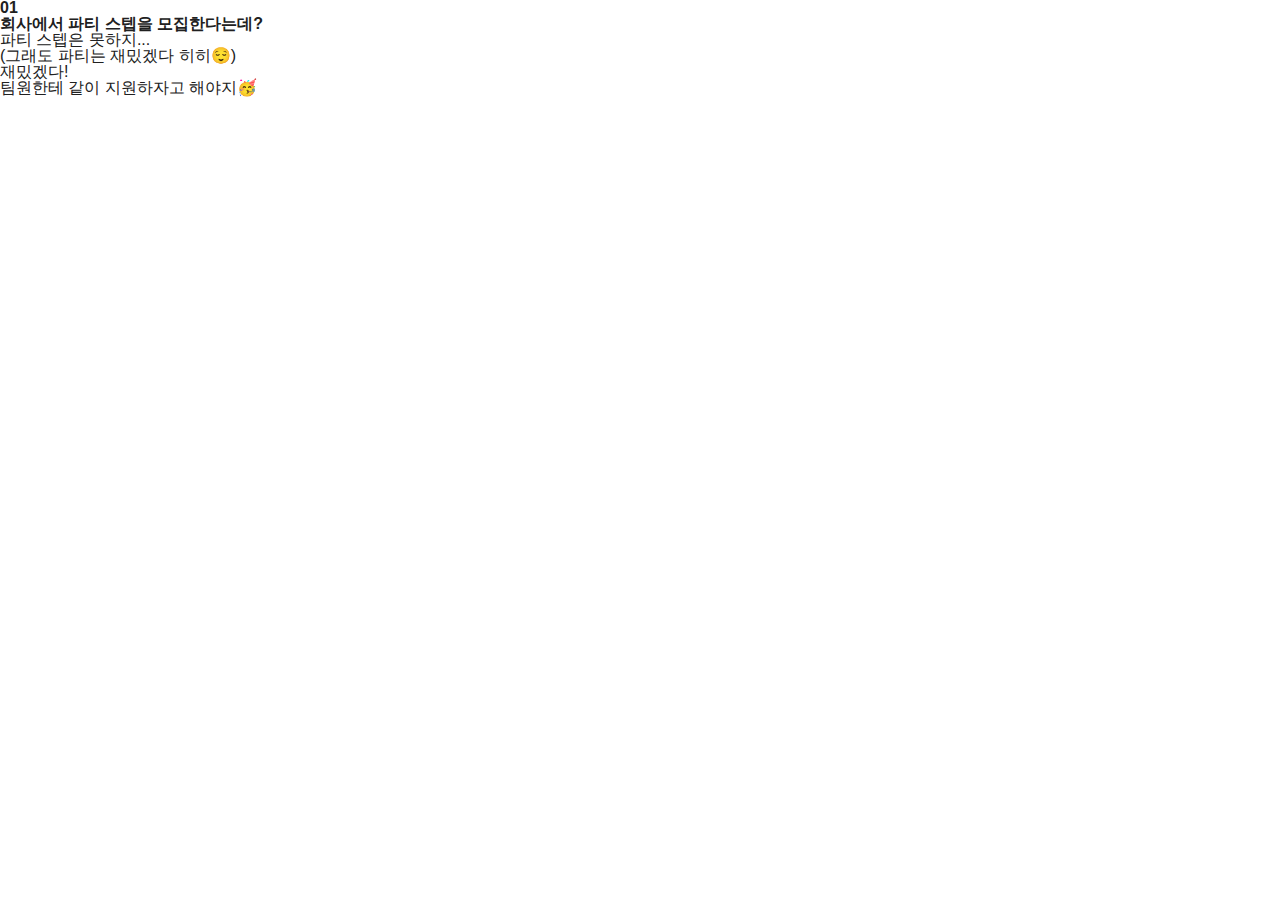
==== assets/questions.html @ f7e4c51b "add-질문페이지, css 추가" ====
<!DOCTYPE html>
<html lang="ko">
<head>
    <meta charset="UTF-8">
    <meta http-equiv="X-UA-Compatible" content="IE=edge">
    <meta name="viewport" content="width=device-width, initial-scale=1.0">
    <title>나의 N번째 직업은?</title>
    <link rel="stylesheet" href="/assets/css/reset.css">
    <link rel="stylesheet" href="/assets/css/question.css">
</head>
<body>
    <!-- 질문바 시작 -->
    <div class="barWrap">
        <div class="bar"></div>
        <div class="barBg"></div>
    </div>
    <!-- 질문바 끝 -->
    <!-- 질문영역 시작 -->
    <section class="sectionWrap">
        <article class="questionBox">
            <div class="questionBoxInner">
                <div class="titleWrap">
                    <h1 class="number">01</h1>
                    <h2 class="title">회사에서 파티 스텝을 모집한다는데?</h2>
                </div>
                <ul class="answerListWrap">
                    <li class="answerList">
                        <p class="answer">파티 스텝은 못하지...</p>
                        <p class="answer">(그래도 파티는 재밌겠다 히히😌)</p>
                    </li>
                    <li class="answerList">
                        <p class="answer">재밌겠다!</p>
                        <p class="answer">팀원한테 같이 지원하자고 해야지🥳</p>
                    </li>
                </ul>
            </div>
        </article>
    </section>
    <!-- 질문영역 끝 -->
</body>
</html>
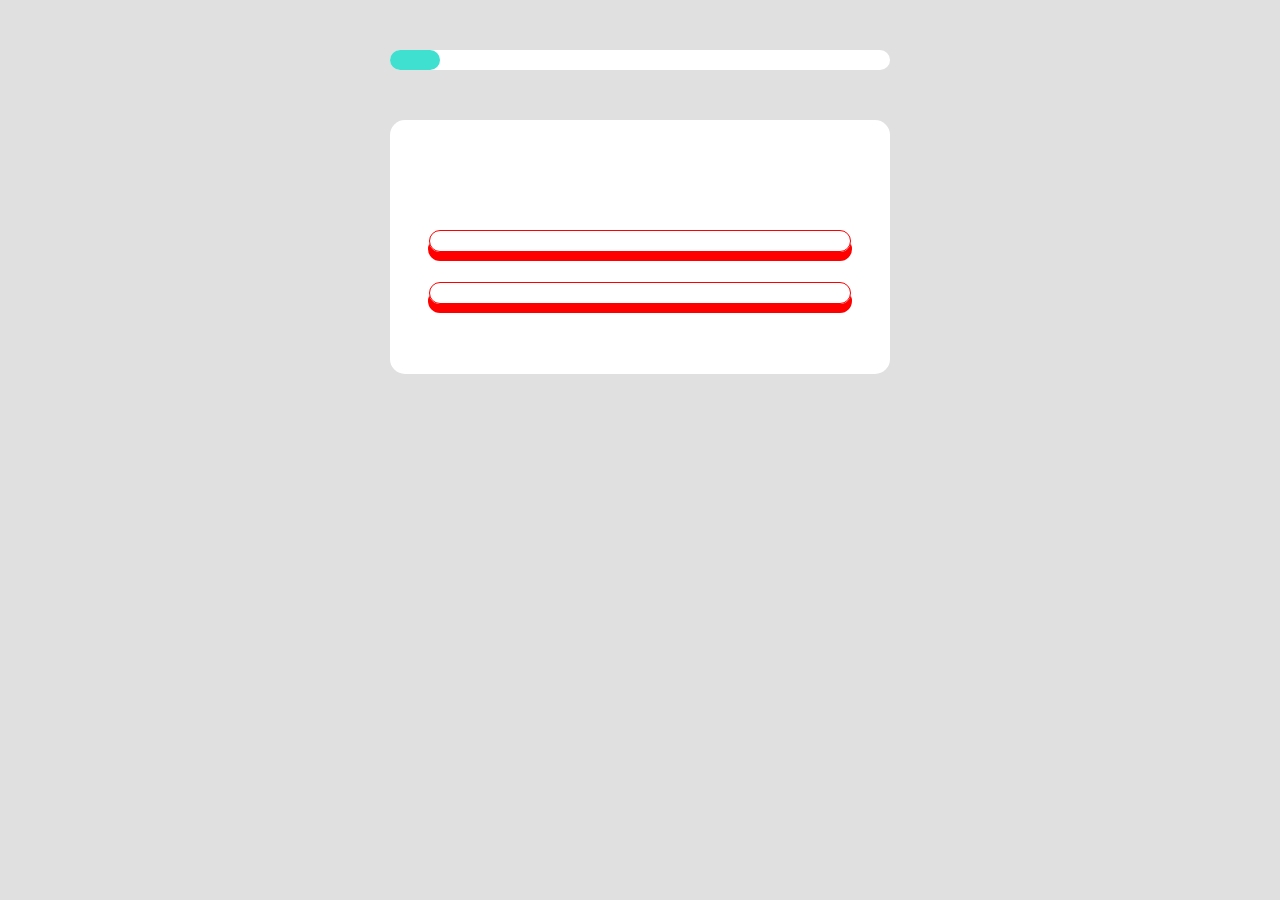
==== commit 8c2135b0: "add-question 영역 마크업, css 작업" ====
--- a/assets/questions.html
+++ b/assets/questions.html
@@ -6,36 +6,39 @@
     <meta name="viewport" content="width=device-width, initial-scale=1.0">
     <title>나의 N번째 직업은?</title>
     <link rel="stylesheet" href="/assets/css/reset.css">
-    <link rel="stylesheet" href="/assets/css/question.css">
+    <link rel="stylesheet" href="/assets/css/questions.css">
 </head>
 <body>
-    <!-- 질문바 시작 -->
-    <div class="barWrap">
-        <div class="bar"></div>
-        <div class="barBg"></div>
+    <div class="questionsWrap">
+        <div class="questionsInner">
+            <!-- 질문바 시작 -->
+            <div class="progress">
+                <div class="value"></div>
+            </div>
+            <!-- 질문바 끝 -->
+            <!-- 질문영역 시작 -->
+            <section class="sectionWrap">
+                <article class="questionBox">
+                    <div class="questionBoxInner">
+                        <div class="questionWrap">
+                            <h1 class="number"></h1>
+                            <h2 class="question"></h2>
+                        </div>
+                        <ul class="answerListWrap">
+                            <li class="answerList">
+                                <p class="choice1 answer"></p>
+                            </li>
+                            <li class="answerList">
+                                <p class="choice2 answer"></p>
+                            </li>
+                        </ul>
+                    </div>
+                </article>
+            </section>
+            <!-- 질문영역 끝 -->
+        </div>
     </div>
-    <!-- 질문바 끝 -->
-    <!-- 질문영역 시작 -->
-    <section class="sectionWrap">
-        <article class="questionBox">
-            <div class="questionBoxInner">
-                <div class="titleWrap">
-                    <h1 class="number">01</h1>
-                    <h2 class="title">회사에서 파티 스텝을 모집한다는데?</h2>
-                </div>
-                <ul class="answerListWrap">
-                    <li class="answerList">
-                        <p class="answer">파티 스텝은 못하지...</p>
-                        <p class="answer">(그래도 파티는 재밌겠다 히히😌)</p>
-                    </li>
-                    <li class="answerList">
-                        <p class="answer">재밌겠다!</p>
-                        <p class="answer">팀원한테 같이 지원하자고 해야지🥳</p>
-                    </li>
-                </ul>
-            </div>
-        </article>
-    </section>
-    <!-- 질문영역 끝 -->
+    <!-- 파일로 구분된 questions.js을 불러옴 -->
+    <script type="module" defer src="/assets/js/questions.js"></script>
 </body>
 </html>--- a/assets/css/questions.css
+++ b/assets/css/questions.css
@@ -0,0 +1,82 @@
+@charset 'utf-8';
+
+/* questions.html - 공통영역 */
+.questionsWrap {
+    text-align: center;
+    background-color: #e0e0e0;
+    height: 100vh;
+}
+
+.questionsWrap .questionsInner {
+    max-width: 500px;
+    margin: 0 auto;
+}
+
+.progress {
+    position: relative;
+    width: 100%;
+    padding-top: 50px;
+}
+
+.progress::before {
+    content: '';
+    position: absolute;
+    top: 50px;
+    left: 0;
+    width: 100%;
+    height: 20px;
+    background-color: #fff;
+    border-radius: 10px;
+}
+
+.progress .value {
+    position: relative;
+    width: 10%;
+    height: 20px;
+    border-radius: 10px;
+    background-color: turquoise;
+}
+
+.sectionWrap {
+    background-color: #fff;
+    margin-top: 50px;
+    border-radius: 15px;
+}
+
+.number {
+    font-size: 50px;
+    padding: 40px 0;
+    line-height: 100%;
+    color: turquoise;
+}
+
+.question {
+    font-size: 26px;
+    line-height: 1;
+    padding-bottom: 30px;
+}
+
+.answerListWrap {
+    padding-bottom: 70px;
+}
+
+.answerListWrap .answerList {
+    max-width: calc(100% - 80px);
+    border: 1px solid red;
+    margin: 0 auto 30px auto;
+    border-radius: 100px;
+    padding: 10px 0;
+    box-shadow: 0 8px 0 1px red;
+}
+
+.answerListWrap .answerList:last-child {
+    margin-bottom: 0;
+}
+
+.answerListWrap .answerList .answer {
+    color: gray;
+    font-weight: bold;
+    font-size: 18px;
+    line-height: 1.5;
+}
+
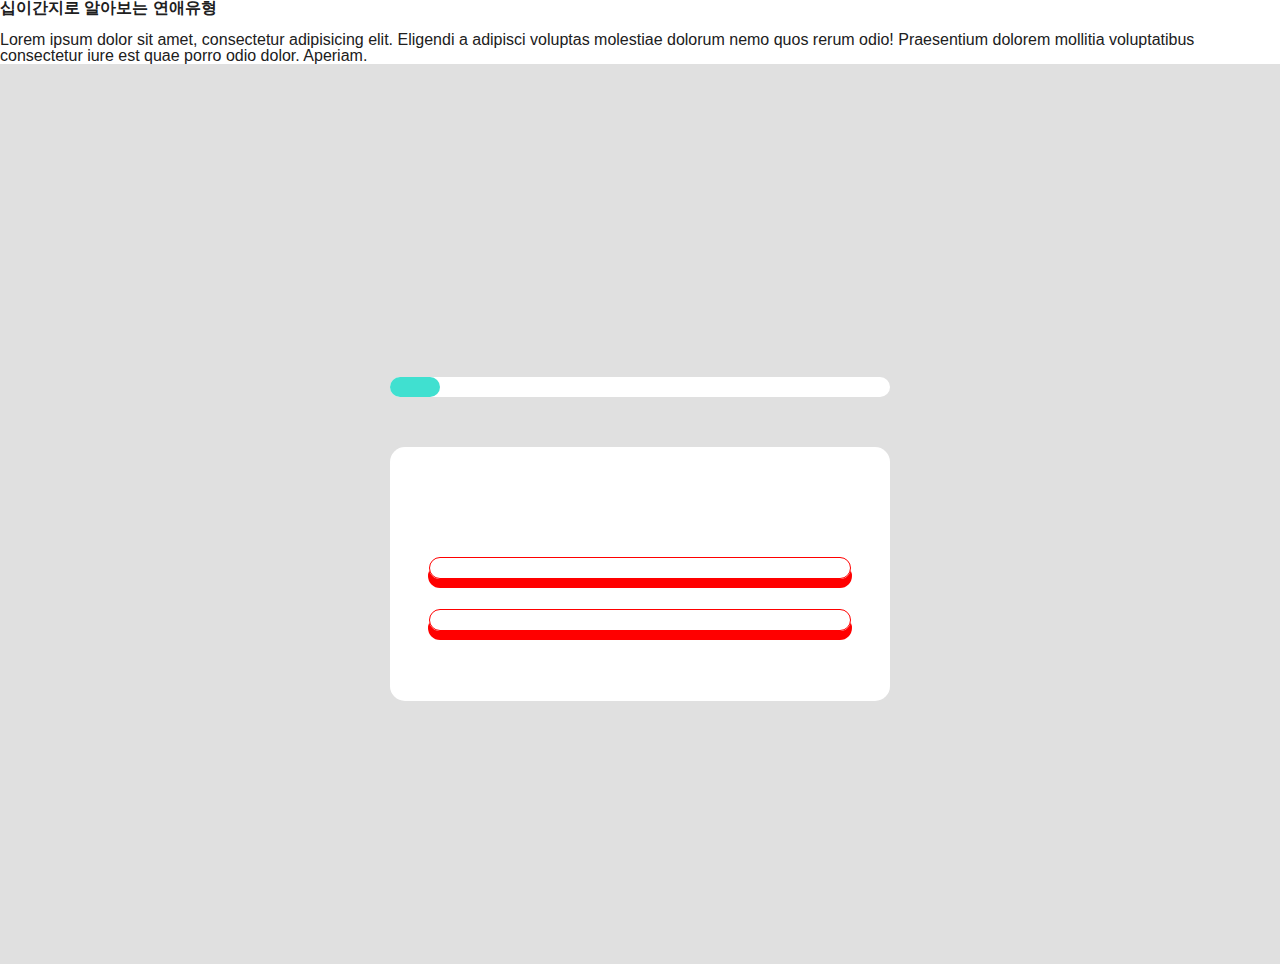
==== commit 4206f74a: "edit-이미지 및 레이아웃 수정중" ====
--- a/assets/questions.html
+++ b/assets/questions.html
@@ -4,11 +4,16 @@
     <meta charset="UTF-8">
     <meta http-equiv="X-UA-Compatible" content="IE=edge">
     <meta name="viewport" content="width=device-width, initial-scale=1.0">
-    <title>나의 N번째 직업은?</title>
+    <title>십이간지로 알아보는 연애유형</title>
     <link rel="stylesheet" href="/assets/css/reset.css">
     <link rel="stylesheet" href="/assets/css/questions.css">
 </head>
 <body>
+    <section id="main" class="main">
+        <h1>십이간지로 알아보는 연애유형</h1>
+        <img src="" alt="" class="mainImg">
+        <p>Lorem ipsum dolor sit amet, consectetur adipisicing elit. Eligendi a adipisci voluptas molestiae dolorum nemo quos rerum odio! Praesentium dolorem mollitia voluptatibus consectetur iure est quae porro odio dolor. Aperiam.</p>
+    </section>
     <div class="questionsWrap">
         <div class="questionsInner">
             <!-- 질문바 시작 -->
--- a/assets/css/questions.css
+++ b/assets/css/questions.css
@@ -2,13 +2,15 @@
 
 /* questions.html - 공통영역 */
 .questionsWrap {
+    display: grid;
+    place-items: center;
+    min-height: 100vh;
     text-align: center;
     background-color: #e0e0e0;
-    height: 100vh;
 }
 
 .questionsWrap .questionsInner {
-    max-width: 500px;
+    min-width: 500px;
     margin: 0 auto;
 }
 
